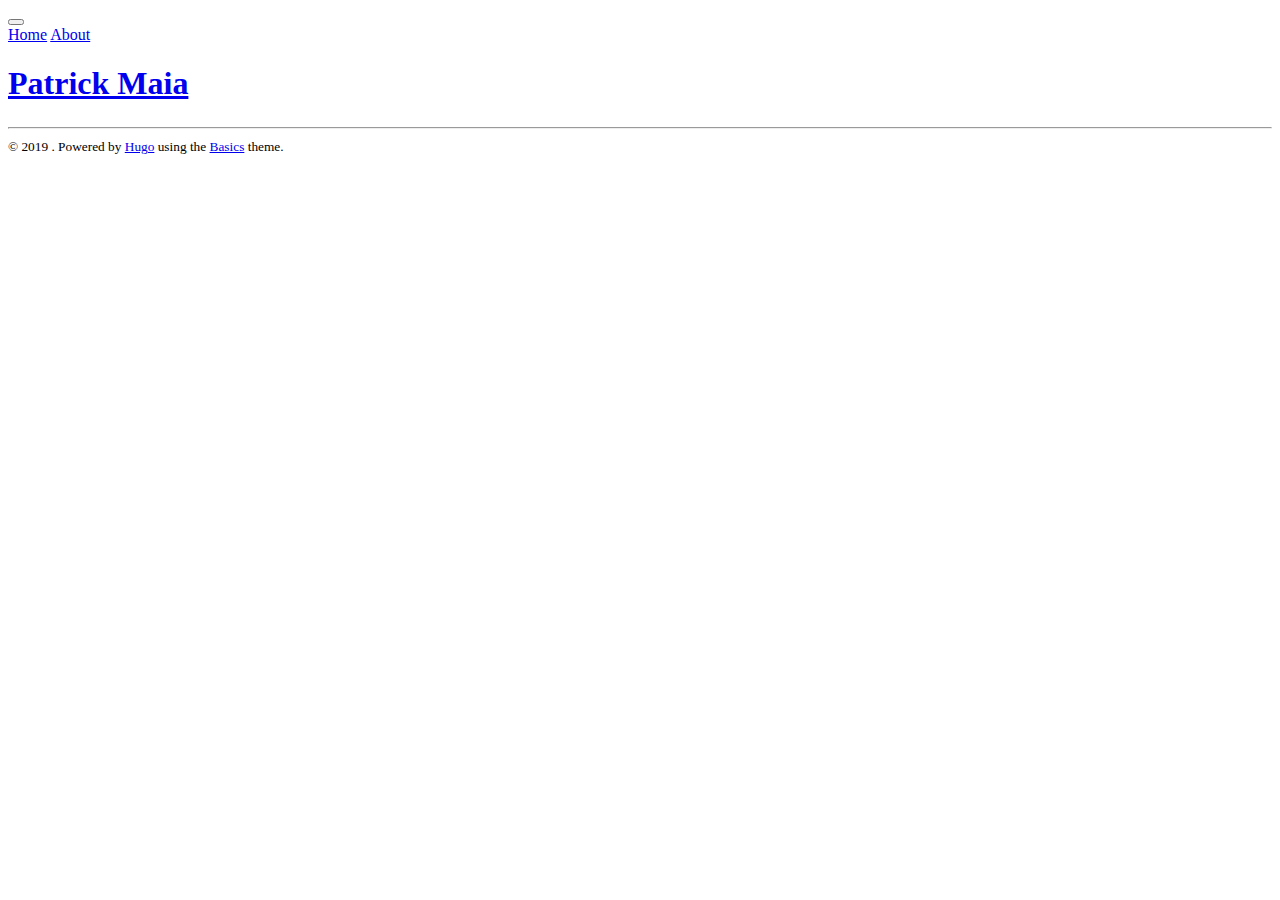
==== public/categories/index.html @ 05a6a1b9 "Hugo Fix" ====
<!DOCTYPE html>
<html>
    <head>
        <meta charset="utf-8">
        <meta name="viewport" content="width=device-width, initial-scale=1.0, shrink-to-fit=no">

        
        <link rel="stylesheet" href="https://stackpath.bootstrapcdn.com/bootstrap/4.1.1/css/bootstrap.min.css" integrity="sha384-WskhaSGFgHYWDcbwN70/dfYBj47jz9qbsMId/iRN3ewGhXQFZCSftd1LZCfmhktB" crossorigin="anonymous">

        <link href="https://fonts.googleapis.com/css?family=Ubuntu|Ubuntu+Mono" rel="stylesheet"> 

        <title>Categories</title>

        <link rel="stylesheet" href="/css/stylesheet.css">
    </head>
    <body>
      <div class="container-fluid">
        <nav class="navbar navbar-expand-md navbar-light">

          
          <span class="navbar-brand mb-0 h1"></span>

          <button class="navbar-toggler" type="button" data-toggle="collapse" data-target="#navbarNavAltMarkup" aria-controls="navbarNav" aria-expanded="false" aria-label="Toggle Navigation" name="button">
            <span class="navbar-toggler-icon"></span>
          </button>

          <div class="collapse navbar-collapse" id="navbarNavAltMarkup">
            <div class="navbar-nav">
              <a class="nav-item nav-link " href="/">Home</a>
              
              
              <a class="nav-item nav-link " href="/about/">About</a>
            </div>
          </div>
        </nav>

        <section id="page-title">
          <h1><a href="/">Patrick Maia</a></h1>
          <span id="author-name">
            <h6><a href="/about/"></a></h6>
          </span>
        </section>


<section>
  <ul class="posts_listing">
    
  </ul>
</section>

      <footer>
        <hr>
        <small>
          &copy; 2019 .
          Powered by <a href="https://gohugo.io/" target="_blank">Hugo</a> using the <a href="https://github.com/arjunkrishnababu96/basics" target="_blank">Basics</a> theme.
        </small>
      </footer>
    </div> 

    
    <script src="https://code.jquery.com/jquery-3.3.1.slim.min.js" integrity="sha384-q8i/X+965DzO0rT7abK41JStQIAqVgRVzpbzo5smXKp4YfRvH+8abtTE1Pi6jizo" crossorigin="anonymous"></script>
    <script src="https://cdnjs.cloudflare.com/ajax/libs/popper.js/1.14.3/umd/popper.min.js" integrity="sha384-ZMP7rVo3mIykV+2+9J3UJ46jBk0WLaUAdn689aCwoqbBJiSnjAK/l8WvCWPIPm49" crossorigin="anonymous"></script>
    <script src="https://stackpath.bootstrapcdn.com/bootstrap/4.1.1/js/bootstrap.min.js" integrity="sha384-smHYKdLADwkXOn1EmN1qk/HfnUcbVRZyYmZ4qpPea6sjB/pTJ0euyQp0Mk8ck+5T" crossorigin="anonymous"></script>
  </body>
</html>
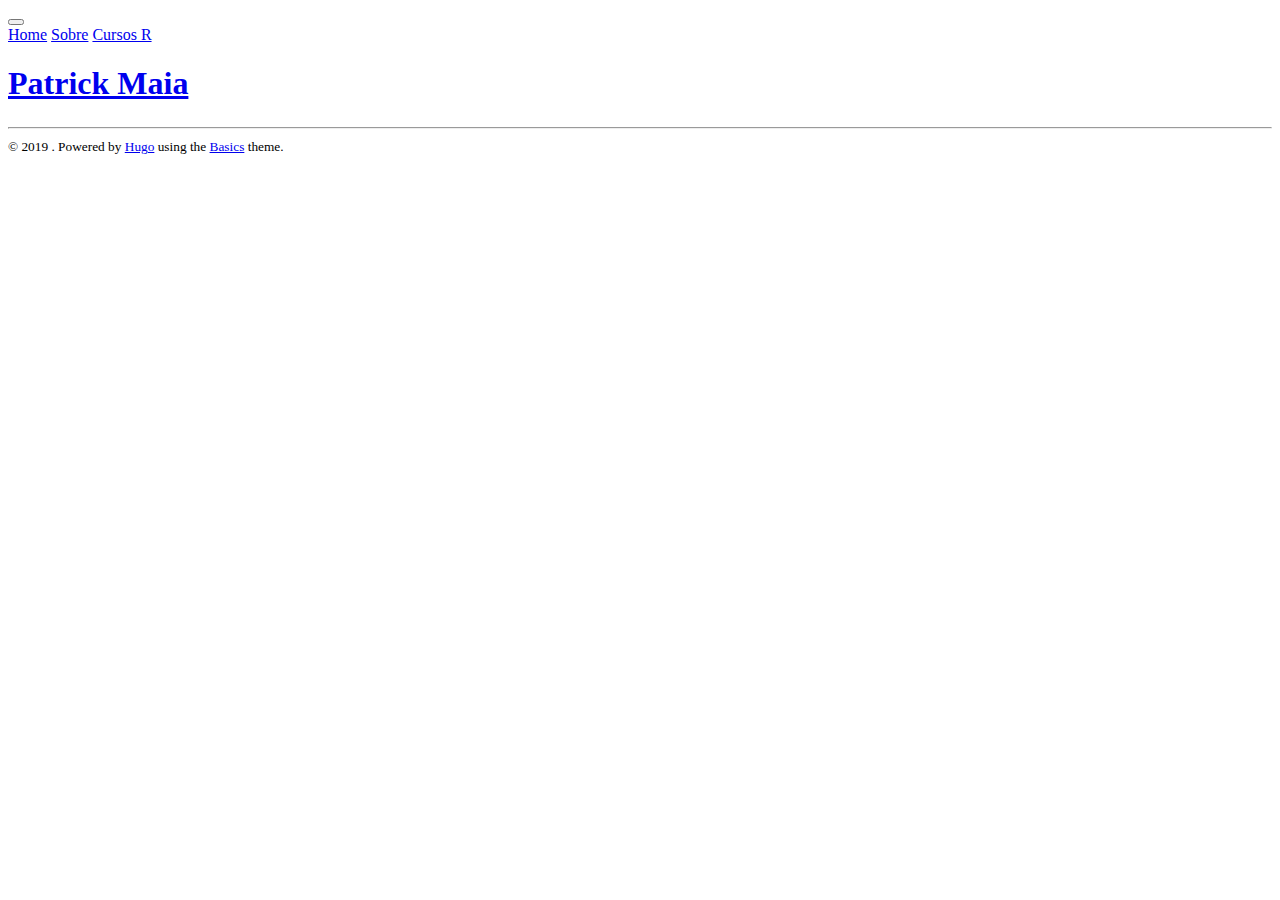
==== commit 05848c51: "Curso 2 - Maio" ====
--- a/public/categories/index.html
+++ b/public/categories/index.html
@@ -7,7 +7,10 @@
         
         <link rel="stylesheet" href="https://stackpath.bootstrapcdn.com/bootstrap/4.1.1/css/bootstrap.min.css" integrity="sha384-WskhaSGFgHYWDcbwN70/dfYBj47jz9qbsMId/iRN3ewGhXQFZCSftd1LZCfmhktB" crossorigin="anonymous">
 
-        <link href="https://fonts.googleapis.com/css?family=Ubuntu|Ubuntu+Mono" rel="stylesheet"> 
+        <link href="https://fonts.googleapis.com/css?family=Ubuntu|Ubuntu+Mono" rel="stylesheet">
+<link rel="stylesheet" href="https://use.fontawesome.com/releases/v5.8.1/css/all.css" integrity="sha384-50oBUHEmvpQ+1lW4y57PTFmhCaXp0ML5d60M1M7uH2+nqUivzIebhndOJK28anvf" crossorigin="anonymous">
+
+
 
         <title>Categories</title>
 
@@ -29,7 +32,9 @@
               <a class="nav-item nav-link " href="/">Home</a>
               
               
-              <a class="nav-item nav-link " href="/about/">About</a>
+              <a class="nav-item nav-link " href="/sobre/">Sobre</a>
+              <a class="nav-item nav-link " href="/curso/">Cursos R</a>
+
             </div>
           </div>
         </nav>
@@ -37,7 +42,7 @@
         <section id="page-title">
           <h1><a href="/">Patrick Maia</a></h1>
           <span id="author-name">
-            <h6><a href="/about/"></a></h6>
+            <h6><a href="/sobre/"></a></h6>
           </span>
         </section>
 
@@ -49,6 +54,24 @@
 </section>
 
       <footer>
+
+        <nav class="social-icons icons">
+
+
+  <a class="fa fa-envelope fa-lg" style="color:#DDDDDD"  href="mailto:patrickmaia@id.uff.br"></a>
+
+
+
+  <a class="fab fa-linkedin fa-lg" style="color:#DDDDDD" href="https://www.linkedin.com/in/patrickrmaia"></a>
+
+
+
+  <a class="fab fa-github fa-lg" style="color:#DDDDDD"  href="https://github.com/patrickrmaia"></a>
+
+
+
+</nav>
+
         <hr>
         <small>
           &copy; 2019 .
@@ -57,6 +80,8 @@
       </footer>
     </div> 
 
+
+
     
     <script src="https://code.jquery.com/jquery-3.3.1.slim.min.js" integrity="sha384-q8i/X+965DzO0rT7abK41JStQIAqVgRVzpbzo5smXKp4YfRvH+8abtTE1Pi6jizo" crossorigin="anonymous"></script>
     <script src="https://cdnjs.cloudflare.com/ajax/libs/popper.js/1.14.3/umd/popper.min.js" integrity="sha384-ZMP7rVo3mIykV+2+9J3UJ46jBk0WLaUAdn689aCwoqbBJiSnjAK/l8WvCWPIPm49" crossorigin="anonymous"></script>
